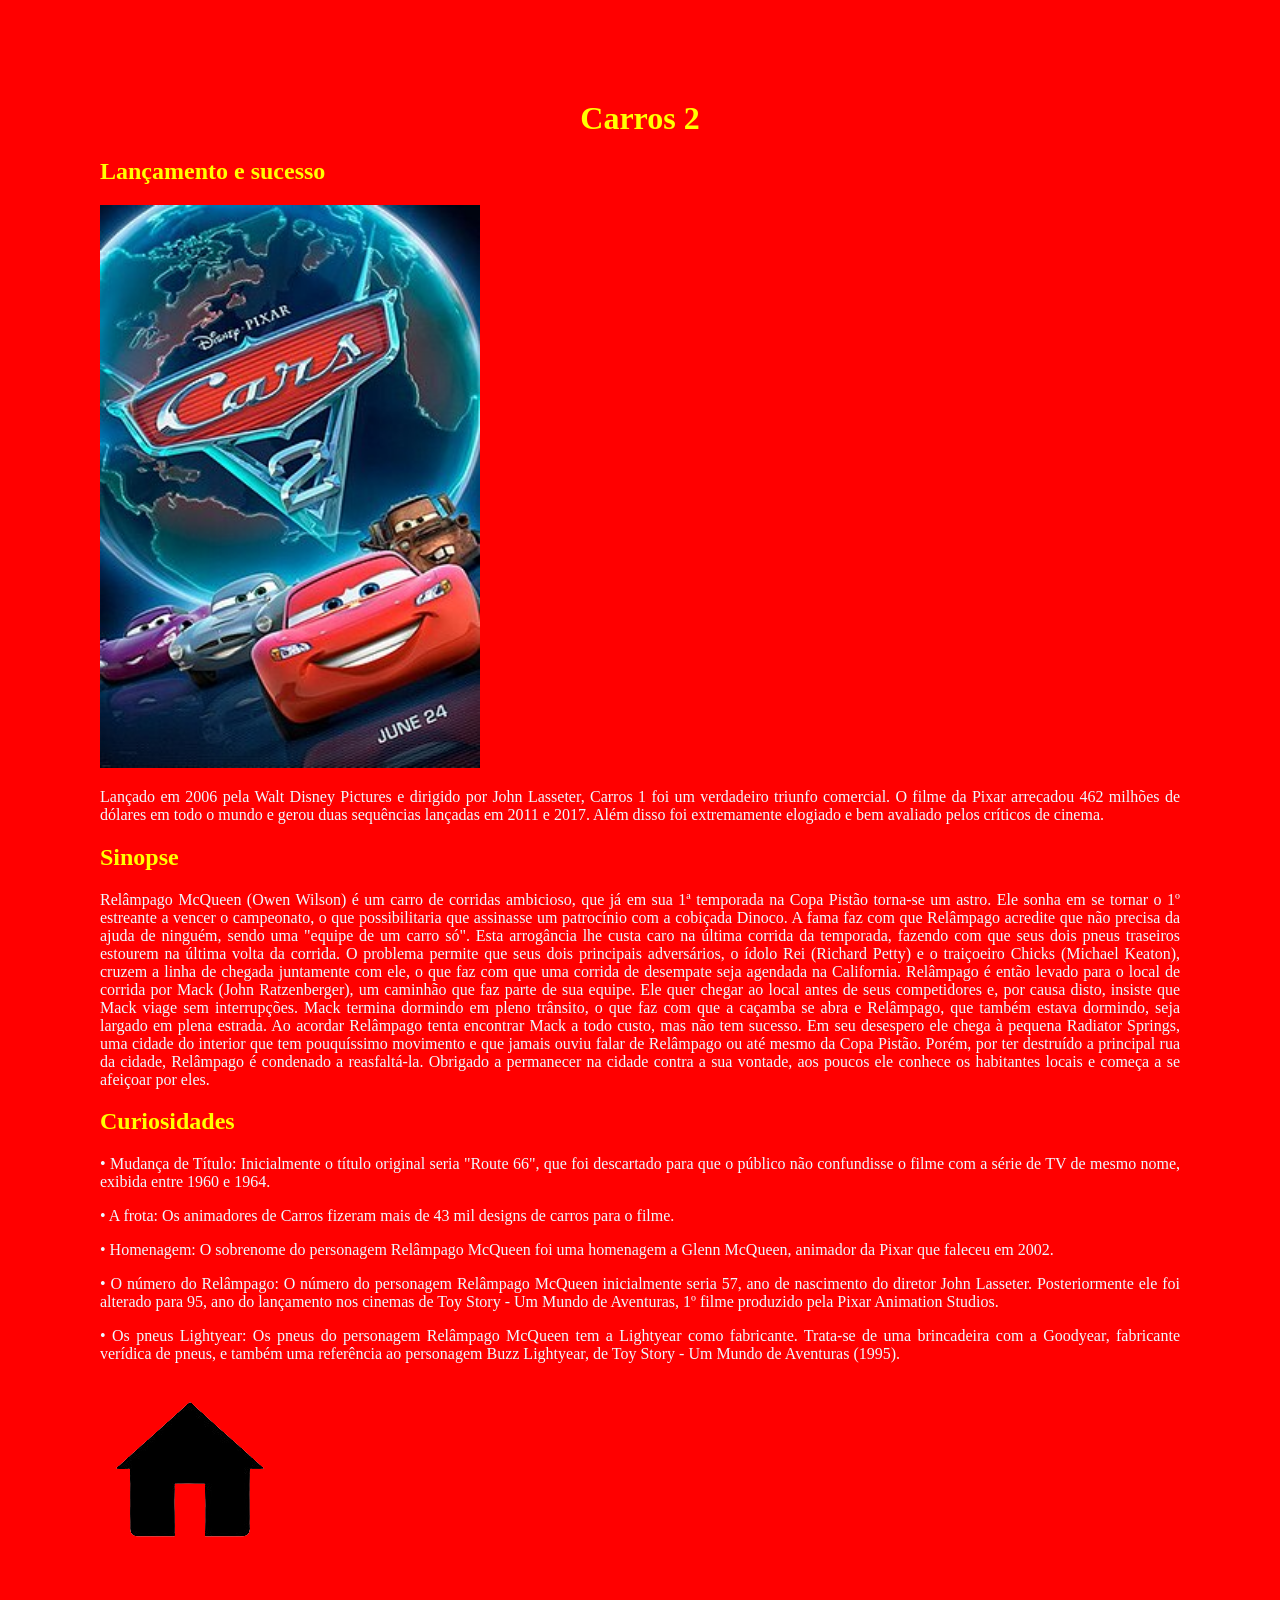
==== página 2.html @ 7230cd50 "Add files via upload" ====
<!doctype html>
<html lang="pt-br">
    <head>
        <title>Carros 2</title>
        <meta charset="utf-8">
        <LINK rel="stylesheet" type="text/css" href="css/style.css">
    </head>
    <body>
        <h1>Carros 2</h1>
        <h2>Lançamento e sucesso</h2>

        <img src="imagens/imagem 2.jpg" width="380px">

        <p>Lançado em 2006 pela Walt Disney Pictures e dirigido por John Lasseter, Carros 1 foi um verdadeiro triunfo comercial. O filme da Pixar arrecadou 462 milhões de dólares em todo o mundo e gerou duas sequências lançadas em 2011 e 2017. Além disso foi extremamente elogiado e bem avaliado pelos críticos de cinema.</p>

        <h2>Sinopse</h2>

        <p>Relâmpago McQueen (Owen Wilson) é um carro de corridas ambicioso, que já em sua 1ª temporada na Copa Pistão torna-se um astro. Ele sonha em se tornar o 1º estreante a vencer o campeonato, o que possibilitaria que assinasse um patrocínio com a cobiçada Dinoco. A fama faz com que Relâmpago acredite que não precisa da ajuda de ninguém, sendo uma "equipe de um carro só". Esta arrogância lhe custa caro na última corrida da temporada, fazendo com que seus dois pneus traseiros estourem na última volta da corrida. O problema permite que seus dois principais adversários, o ídolo Rei (Richard Petty) e o traiçoeiro Chicks (Michael Keaton), cruzem a linha de chegada juntamente com ele, o que faz com que uma corrida de desempate seja agendada na California. Relâmpago é então levado para o local de corrida por Mack (John Ratzenberger), um caminhão que faz parte de sua equipe. Ele quer chegar ao local antes de seus competidores e, por causa disto, insiste que Mack viage sem interrupções. Mack termina dormindo em pleno trânsito, o que faz com que a caçamba se abra e Relâmpago, que também estava dormindo, seja largado em plena estrada. Ao acordar Relâmpago tenta encontrar Mack a todo custo, mas não tem sucesso. Em seu desespero ele chega à pequena Radiator Springs, uma cidade do interior que tem pouquíssimo movimento e que jamais ouviu falar de Relâmpago ou até mesmo da Copa Pistão. Porém, por ter destruído a principal rua da cidade, Relâmpago é condenado a reasfaltá-la. Obrigado a permanecer na cidade contra a sua vontade, aos poucos ele conhece os habitantes locais e começa a se afeiçoar por eles.</p>


        <h2>Curiosidades</h2>

        <p> • Mudança de Título: Inicialmente o título original seria "Route 66", que foi descartado para que o público não confundisse o filme com a série de TV de mesmo nome, exibida entre 1960 e 1964.</p>

        <p> • A frota: Os animadores de Carros fizeram mais de 43 mil designs de carros para o filme.</p>

        <p> • Homenagem: O sobrenome do personagem Relâmpago McQueen foi uma homenagem a Glenn McQueen, animador da Pixar que faleceu em 2002. </p>
        <p> • O número do Relâmpago: O número do personagem Relâmpago McQueen inicialmente seria 57, ano de nascimento do diretor John Lasseter. Posteriormente ele foi alterado para 95, ano do lançamento nos cinemas de Toy Story - Um Mundo de Aventuras, 1º filme produzido pela Pixar Animation Studios.</p>
        <p> • Os pneus Lightyear: Os pneus do personagem Relâmpago McQueen tem a Lightyear como fabricante. Trata-se de uma brincadeira com a Goodyear, fabricante verídica de pneus, e também uma referência ao personagem Buzz Lightyear, de Toy Story - Um Mundo de Aventuras (1995).</p>

        <a href="index.html"><img src="imagens/voltar.png"></a>
        
    </body>
</html>
---- css/style.css ----
@charset "utf-8";
/*CSS Document*/

body{
    background-color: red ;
    margin:100px;
}

h1{
    text-align: center;
    color:yellow;
}

h2{
    color:yellow;
}

p{
    text-align: justify;
    color: aliceblue;
}
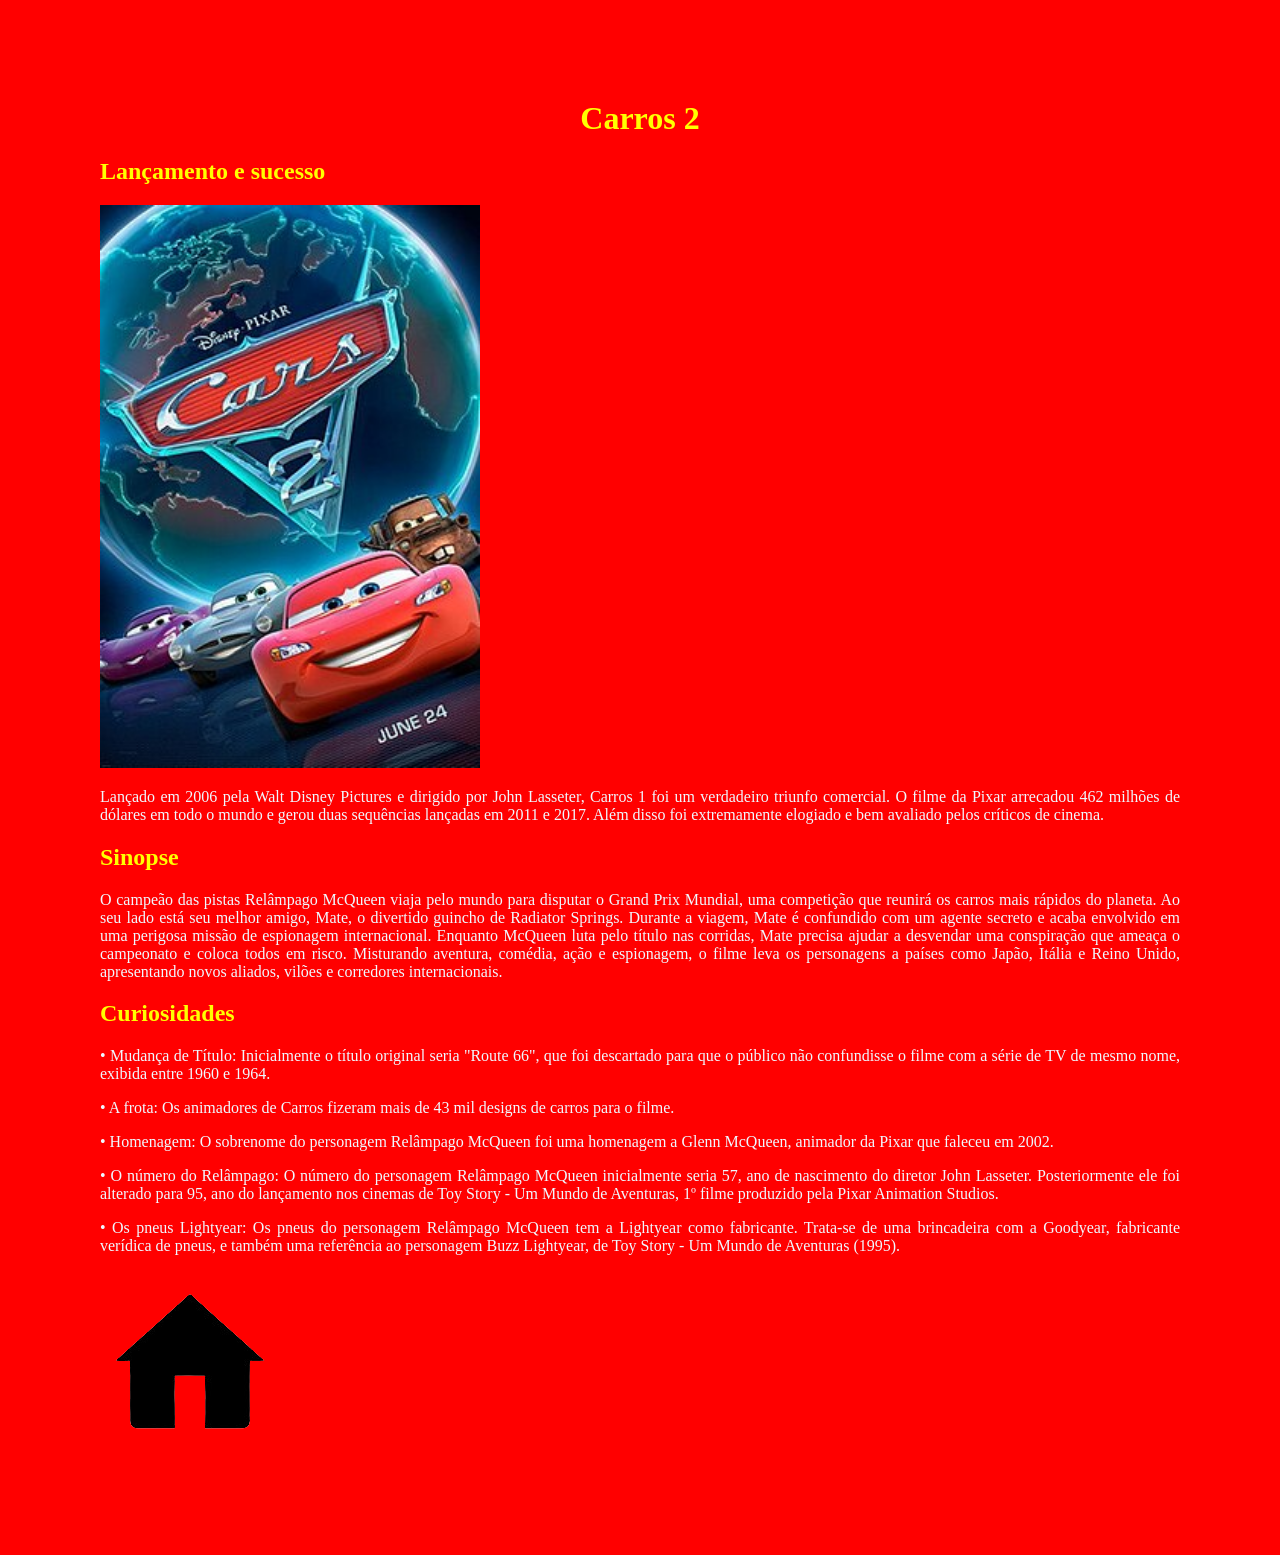
==== commit 62e9228b: "Revise content for 'Carros 2' in página 2.html Updated the content of 'página 2.html' to reflect new" ====
--- a/página 2.html
+++ b/página 2.html
@@ -15,7 +15,9 @@
 
         <h2>Sinopse</h2>
 
-        <p>Relâmpago McQueen (Owen Wilson) é um carro de corridas ambicioso, que já em sua 1ª temporada na Copa Pistão torna-se um astro. Ele sonha em se tornar o 1º estreante a vencer o campeonato, o que possibilitaria que assinasse um patrocínio com a cobiçada Dinoco. A fama faz com que Relâmpago acredite que não precisa da ajuda de ninguém, sendo uma "equipe de um carro só". Esta arrogância lhe custa caro na última corrida da temporada, fazendo com que seus dois pneus traseiros estourem na última volta da corrida. O problema permite que seus dois principais adversários, o ídolo Rei (Richard Petty) e o traiçoeiro Chicks (Michael Keaton), cruzem a linha de chegada juntamente com ele, o que faz com que uma corrida de desempate seja agendada na California. Relâmpago é então levado para o local de corrida por Mack (John Ratzenberger), um caminhão que faz parte de sua equipe. Ele quer chegar ao local antes de seus competidores e, por causa disto, insiste que Mack viage sem interrupções. Mack termina dormindo em pleno trânsito, o que faz com que a caçamba se abra e Relâmpago, que também estava dormindo, seja largado em plena estrada. Ao acordar Relâmpago tenta encontrar Mack a todo custo, mas não tem sucesso. Em seu desespero ele chega à pequena Radiator Springs, uma cidade do interior que tem pouquíssimo movimento e que jamais ouviu falar de Relâmpago ou até mesmo da Copa Pistão. Porém, por ter destruído a principal rua da cidade, Relâmpago é condenado a reasfaltá-la. Obrigado a permanecer na cidade contra a sua vontade, aos poucos ele conhece os habitantes locais e começa a se afeiçoar por eles.</p>
+        <p>O campeão das pistas Relâmpago McQueen viaja pelo mundo para disputar o Grand Prix Mundial, uma competição que reunirá os carros mais rápidos do planeta. Ao seu lado está seu melhor amigo, Mate, o divertido guincho de Radiator Springs. Durante a viagem, Mate é confundido com um agente secreto e acaba envolvido em uma perigosa missão de espionagem internacional. Enquanto McQueen luta pelo título nas corridas, Mate precisa ajudar a desvendar uma conspiração que ameaça o campeonato e coloca todos em risco.
+
+Misturando aventura, comédia, ação e espionagem, o filme leva os personagens a países como Japão, Itália e Reino Unido, apresentando novos aliados, vilões e corredores internacionais.</p>
 
 
         <h2>Curiosidades</h2>
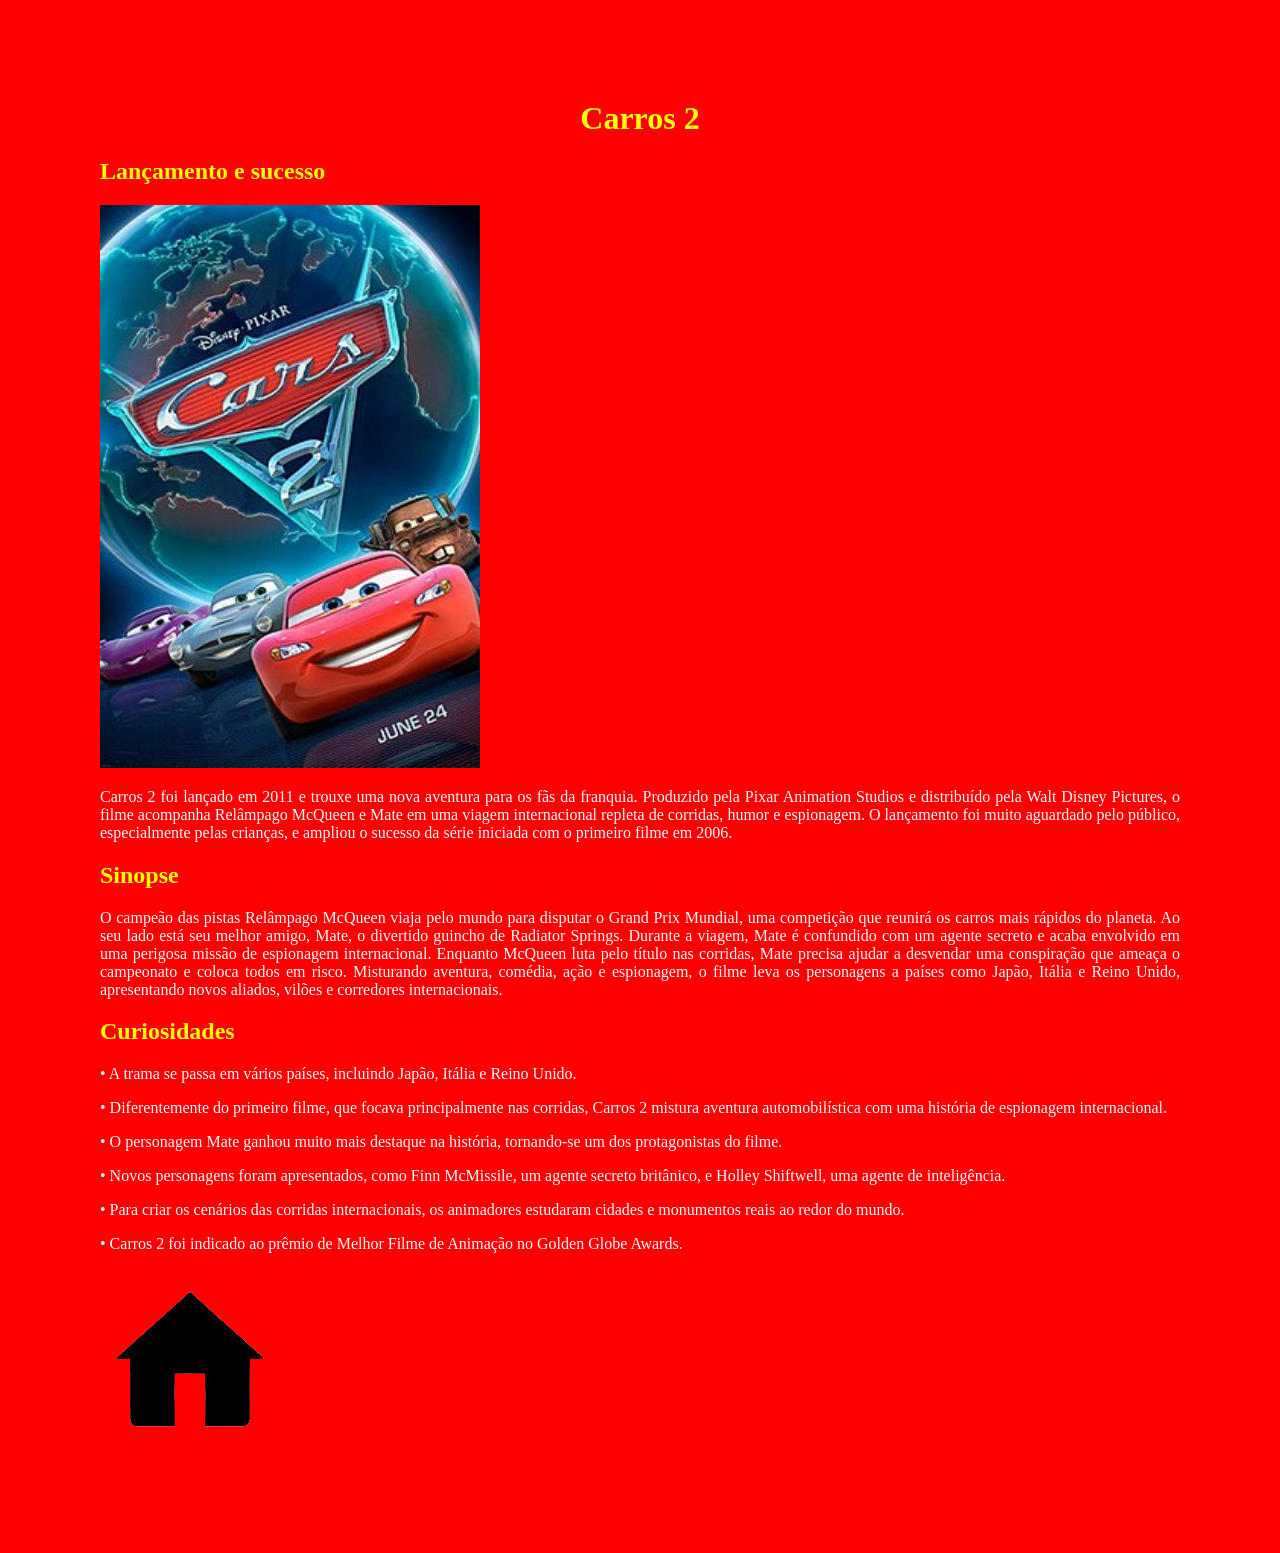
==== commit 63ece035: "Update página 2.html" ====
--- a/página 2.html
+++ b/página 2.html
@@ -11,7 +11,7 @@
 
         <img src="imagens/imagem 2.jpg" width="380px">
 
-        <p>Lançado em 2006 pela Walt Disney Pictures e dirigido por John Lasseter, Carros 1 foi um verdadeiro triunfo comercial. O filme da Pixar arrecadou 462 milhões de dólares em todo o mundo e gerou duas sequências lançadas em 2011 e 2017. Além disso foi extremamente elogiado e bem avaliado pelos críticos de cinema.</p>
+        <p>Carros 2 foi lançado em 2011 e trouxe uma nova aventura para os fãs da franquia. Produzido pela Pixar Animation Studios e distribuído pela Walt Disney Pictures, o filme acompanha Relâmpago McQueen e Mate em uma viagem internacional repleta de corridas, humor e espionagem. O lançamento foi muito aguardado pelo público, especialmente pelas crianças, e ampliou o sucesso da série iniciada com o primeiro filme em 2006.</p>
 
         <h2>Sinopse</h2>
 
@@ -22,13 +22,14 @@
 
         <h2>Curiosidades</h2>
 
-        <p> • Mudança de Título: Inicialmente o título original seria "Route 66", que foi descartado para que o público não confundisse o filme com a série de TV de mesmo nome, exibida entre 1960 e 1964.</p>
+        <p> • A trama se passa em vários países, incluindo Japão, Itália e Reino Unido.</p>
 
-        <p> • A frota: Os animadores de Carros fizeram mais de 43 mil designs de carros para o filme.</p>
+        <p> • Diferentemente do primeiro filme, que focava principalmente nas corridas, Carros 2 mistura aventura automobilística com uma história de espionagem internacional.</p>
 
-        <p> • Homenagem: O sobrenome do personagem Relâmpago McQueen foi uma homenagem a Glenn McQueen, animador da Pixar que faleceu em 2002. </p>
-        <p> • O número do Relâmpago: O número do personagem Relâmpago McQueen inicialmente seria 57, ano de nascimento do diretor John Lasseter. Posteriormente ele foi alterado para 95, ano do lançamento nos cinemas de Toy Story - Um Mundo de Aventuras, 1º filme produzido pela Pixar Animation Studios.</p>
-        <p> • Os pneus Lightyear: Os pneus do personagem Relâmpago McQueen tem a Lightyear como fabricante. Trata-se de uma brincadeira com a Goodyear, fabricante verídica de pneus, e também uma referência ao personagem Buzz Lightyear, de Toy Story - Um Mundo de Aventuras (1995).</p>
+        <p> • O personagem Mate ganhou muito mais destaque na história, tornando-se um dos protagonistas do filme. </p>
+        <p> • Novos personagens foram apresentados, como Finn McMissile, um agente secreto britânico, e Holley Shiftwell, uma agente de inteligência.</p>
+        <p> • Para criar os cenários das corridas internacionais, os animadores estudaram cidades e monumentos reais ao redor do mundo.</p>
+        <p> • Carros 2 foi indicado ao prêmio de Melhor Filme de Animação no Golden Globe Awards.</p>
 
         <a href="index.html"><img src="imagens/voltar.png"></a>
         
